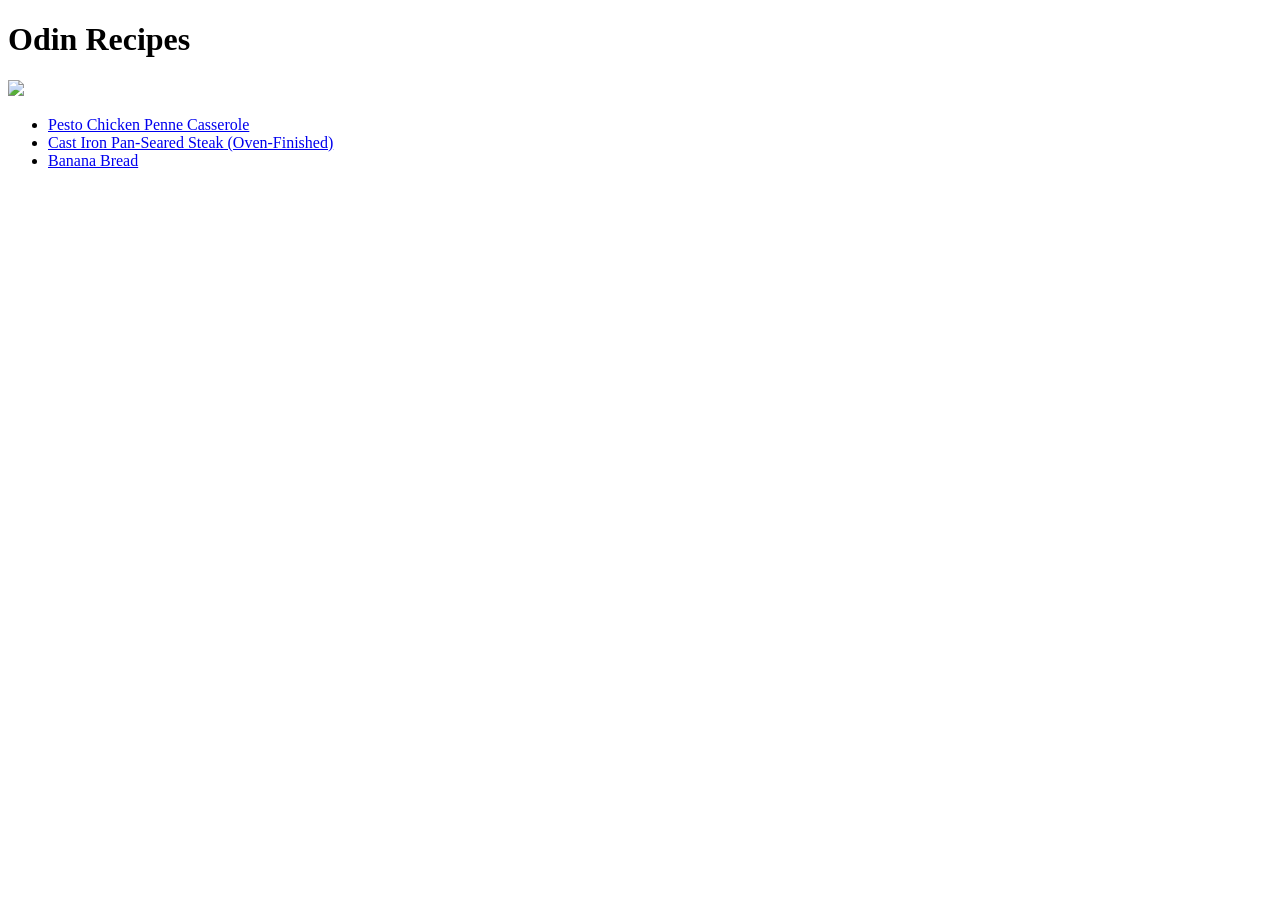
==== index.html @ e2006584 "Move index.html out of odin-recipe folder also fixed the links so it goes into the odin-recipes fold" ====
<!DOCTYPE html>
<html lang="en">
<head>
    <meta charset="UTF-8">
    <meta name="viewport" content="width=device-width, initial-scale=1.0">
    <title>Odin Recipes</title>
</head>
<body>
    <h1>Odin Recipes</h1>
    <img src="https://shorturl.at/oyFMR">
    <ul>
        <li><a href="odin-recipes/recipes/chicken-penne.html">Pesto Chicken Penne Casserole</a></li>
        <li><a href="odin-recipes/recipes/steak.html">Cast Iron Pan-Seared Steak (Oven-Finished)</a></li>
        <li><a href="odin-recipes/recipes/banana-bread.html">Banana Bread</a></li>
    </ul>
    
</body>
</html>
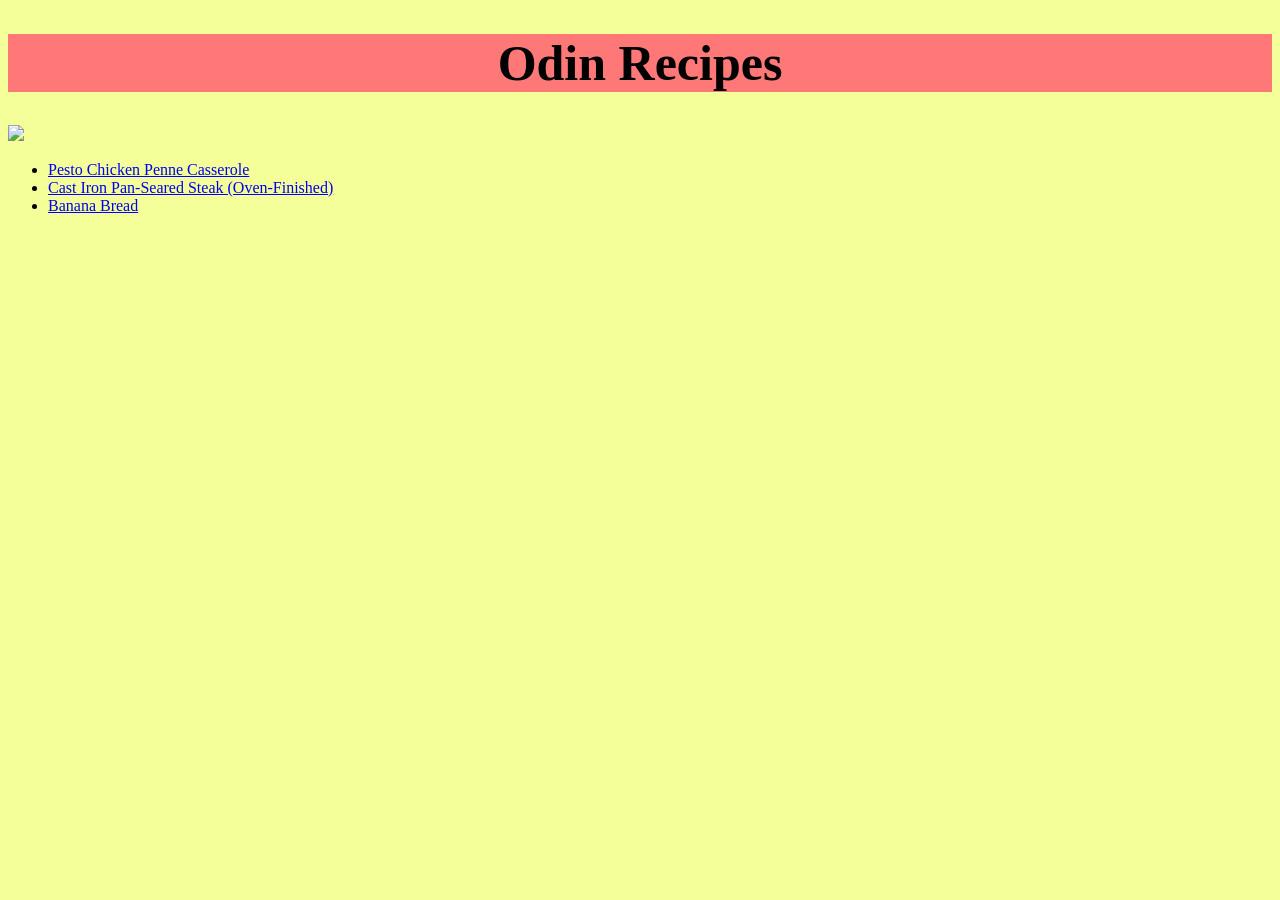
==== commit 7e163838: "Adding css to all html Added just some color to the background color to the html, resizing the heade" ====
--- a/index.html
+++ b/index.html
@@ -4,14 +4,15 @@
     <meta charset="UTF-8">
     <meta name="viewport" content="width=device-width, initial-scale=1.0">
     <title>Odin Recipes</title>
+    <link rel="stylesheet" href="./odin-recipes/css-style/style.css">
 </head>
 <body>
-    <h1>Odin Recipes</h1>
-    <img src="https://shorturl.at/oyFMR">
-    <ul>
-        <li><a href="odin-recipes/recipes/chicken-penne.html">Pesto Chicken Penne Casserole</a></li>
-        <li><a href="odin-recipes/recipes/steak.html">Cast Iron Pan-Seared Steak (Oven-Finished)</a></li>
-        <li><a href="odin-recipes/recipes/banana-bread.html">Banana Bread</a></li>
+    <h1 class="page-heading">Odin Recipes</h1>
+    <img class="main-img" src="https://shorturl.at/oyFMR">
+    <ul class="recipe-list">
+        <li class="pesto"><a href="odin-recipes/recipes/chicken-penne.html">Pesto Chicken Penne Casserole</a></li>
+        <li class="steak"><a href="odin-recipes/recipes/steak.html">Cast Iron Pan-Seared Steak (Oven-Finished)</a></li>
+        <li class="bread"><a href="odin-recipes/recipes/banana-bread.html">Banana Bread</a></li>
     </ul>
     
 </body>
--- a/odin-recipes/css-style/style.css
+++ b/odin-recipes/css-style/style.css
@@ -0,0 +1,19 @@
+html {
+    background-color: rgb(245, 255, 154);
+}
+
+h1 {
+    text-align: center;
+    background-color: rgb(255, 120, 120);
+    font-size: 50px;
+}
+
+h2 {
+    font-size: 25px;
+}
+
+img {
+    width: 500px;
+}
+
+
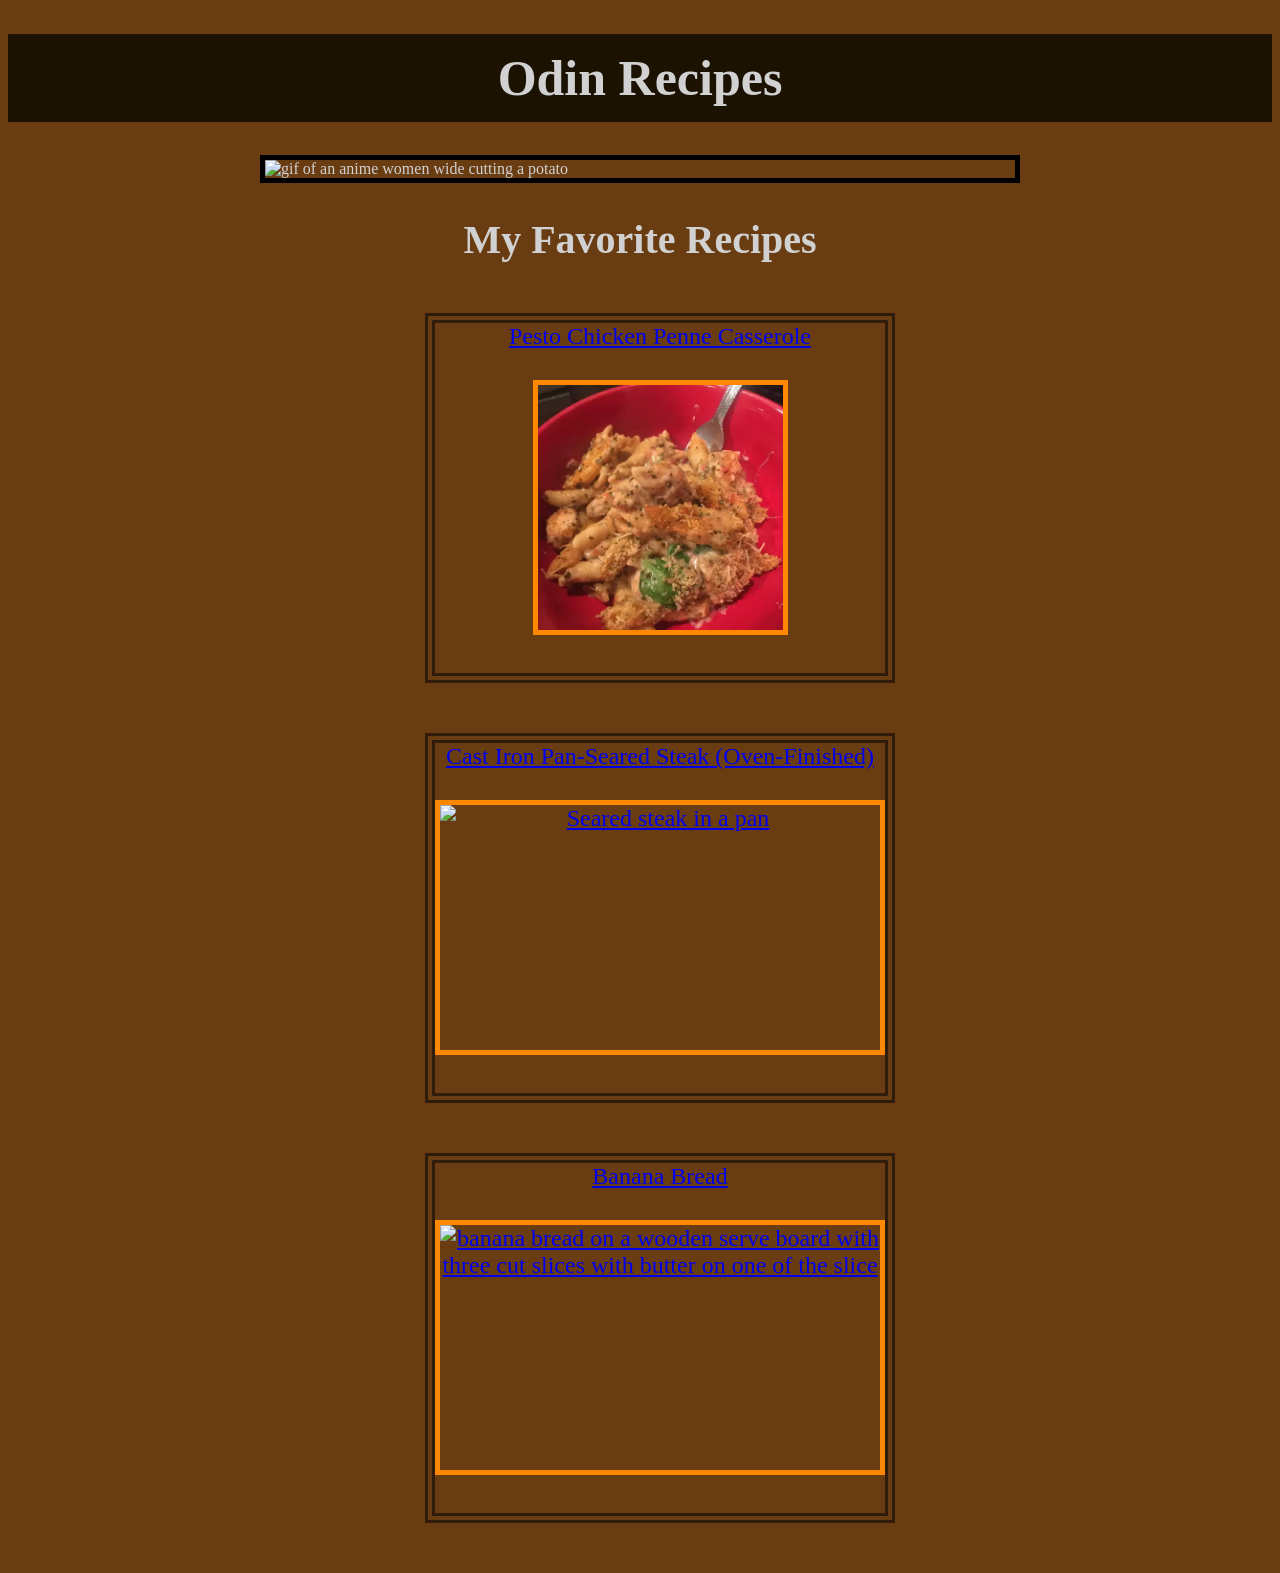
==== commit 856885df: "Changed css color and added padding and margins changed the previous lighter colors to darker colors" ====
--- a/index.html
+++ b/index.html
@@ -4,15 +4,16 @@
     <meta charset="UTF-8">
     <meta name="viewport" content="width=device-width, initial-scale=1.0">
     <title>Odin Recipes</title>
-    <link rel="stylesheet" href="./odin-recipes/css-style/style.css">
+    <link rel="stylesheet" href="./odin-recipes/css-style/index.css">
 </head>
 <body>
     <h1 class="page-heading">Odin Recipes</h1>
-    <img class="main-img" src="https://shorturl.at/oyFMR">
+    <img class="main-img" src="https://shorturl.at/oyFMR" alt="gif of an anime women wide cutting a potato">
+    <h2>My Favorite Recipes</h2>
     <ul class="recipe-list">
-        <li class="pesto"><a href="odin-recipes/recipes/chicken-penne.html">Pesto Chicken Penne Casserole</a></li>
-        <li class="steak"><a href="odin-recipes/recipes/steak.html">Cast Iron Pan-Seared Steak (Oven-Finished)</a></li>
-        <li class="bread"><a href="odin-recipes/recipes/banana-bread.html">Banana Bread</a></li>
+        <li class="pesto"><a href="odin-recipes/recipes/chicken-penne.html">Pesto Chicken Penne Casserole <img class="food-img" src="./odin-recipes/img/chicken-penne.webp"></a></li>
+        <li class="steak"><a href="odin-recipes/recipes/steak.html">Cast Iron Pan-Seared Steak (Oven-Finished) <img class="food-img" src="https://shorturl.at/jkvOU" alt="Seared steak in a pan"></a></li>
+        <li class="bread"><a href="odin-recipes/recipes/banana-bread.html">Banana Bread <img class="food-img" src="https://shorturl.at/yzKPS" alt="banana bread on a wooden serve board with three cut slices with butter on one of the slice"></a></li>
     </ul>
     
 </body>
--- a/odin-recipes/css-style/index.css
+++ b/odin-recipes/css-style/index.css
@@ -0,0 +1,43 @@
+html {
+    background-color: #693c11;
+}
+
+body {
+    color: #d1d1d1;
+}
+
+h1 {
+    text-align: center;
+    background-color: #1b1202;
+    font-size: 50px;
+    padding: 15px 0;
+}
+
+h2 {
+    font-size: 40px;
+    text-align: center;
+}
+
+.main-img {
+    width: 750px;
+    display: block;
+    margin: 0 auto;
+    border: 5px solid black;
+}
+
+li {
+    display: block;
+    border: 10px double rgb(49, 28, 11);
+    width: 450px;
+    height: 350px;
+    text-align: center;
+    margin: 50px auto;
+    font-size: 24px;
+}
+
+.food-img {
+    display: block;
+    height: 70%;
+    margin: 30px auto;
+    border: 5px #ff8800 solid;
+}
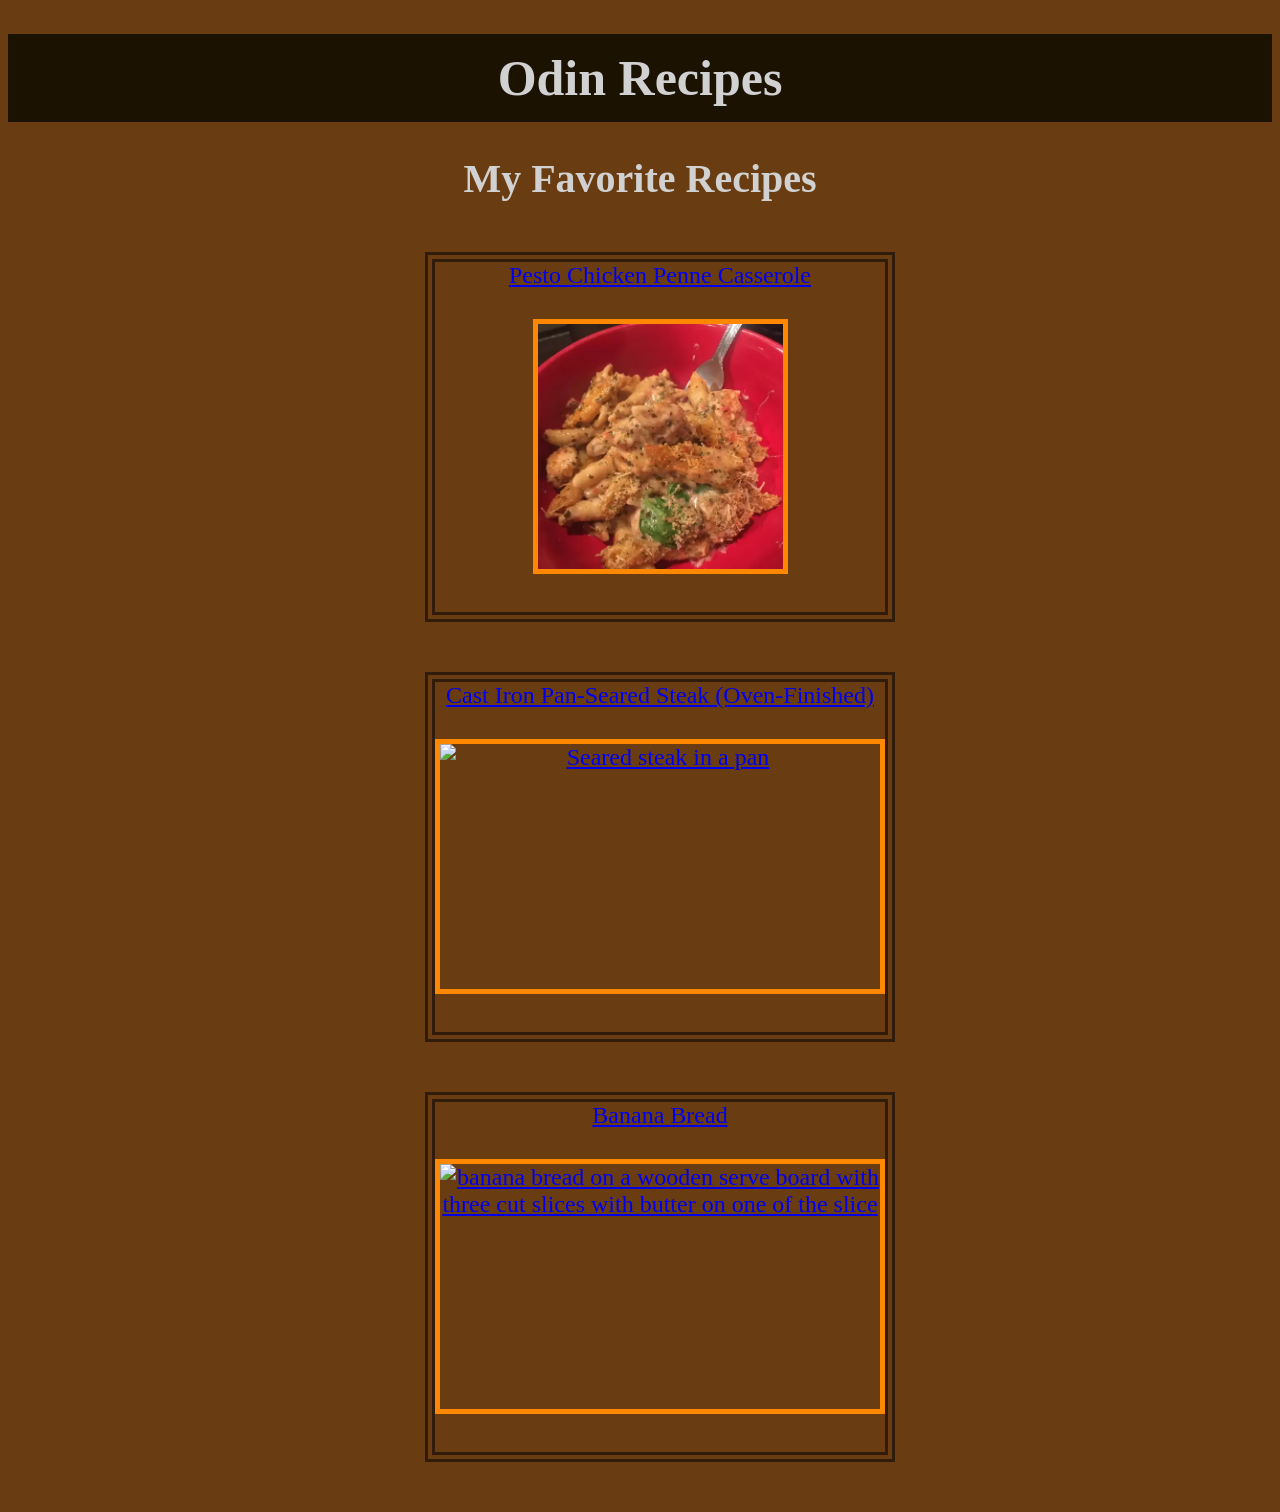
==== commit de6ecae5: "remove gif" ====
--- a/index.html
+++ b/index.html
@@ -8,7 +8,6 @@
 </head>
 <body>
     <h1 class="page-heading">Odin Recipes</h1>
-    <img class="main-img" src="https://shorturl.at/oyFMR" alt="gif of an anime women wide cutting a potato">
     <h2>My Favorite Recipes</h2>
     <ul class="recipe-list">
         <li class="pesto"><a href="odin-recipes/recipes/chicken-penne.html">Pesto Chicken Penne Casserole <img class="food-img" src="./odin-recipes/img/chicken-penne.webp"></a></li>
@@ -17,4 +16,4 @@
     </ul>
     
 </body>
-</html>+</html>
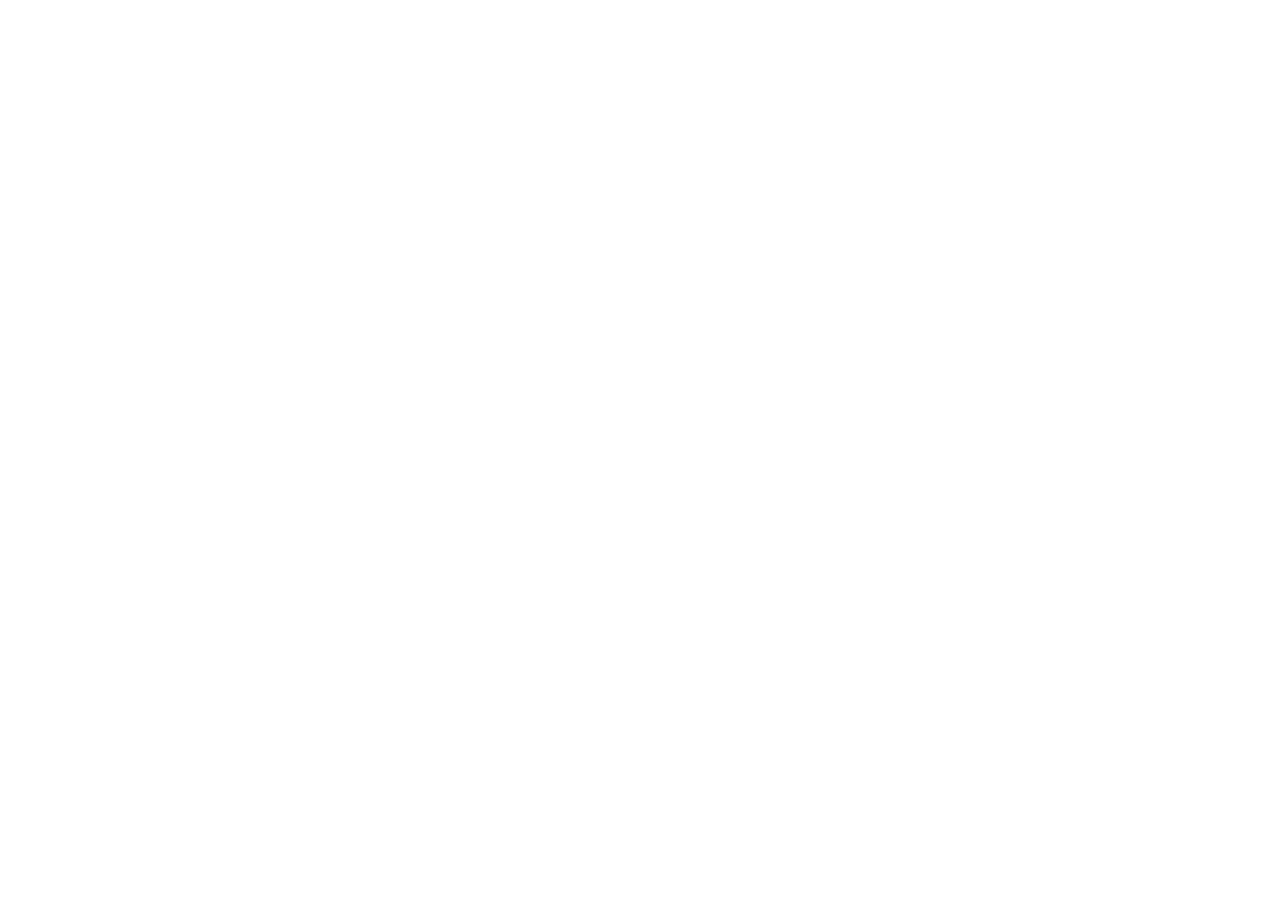
==== commit d2d597d7: "first commit" ====
--- a/index.html
+++ b/index.html
@@ -4,16 +4,8 @@
     <meta charset="UTF-8">
     <meta name="viewport" content="width=device-width, initial-scale=1.0">
     <title>Odin Recipes</title>
-    <link rel="stylesheet" href="./odin-recipes/css-style/index.css">
 </head>
 <body>
-    <h1 class="page-heading">Odin Recipes</h1>
-    <h2>My Favorite Recipes</h2>
-    <ul class="recipe-list">
-        <li class="pesto"><a href="odin-recipes/recipes/chicken-penne.html">Pesto Chicken Penne Casserole <img class="food-img" src="./odin-recipes/img/chicken-penne.webp"></a></li>
-        <li class="steak"><a href="odin-recipes/recipes/steak.html">Cast Iron Pan-Seared Steak (Oven-Finished) <img class="food-img" src="https://shorturl.at/jkvOU" alt="Seared steak in a pan"></a></li>
-        <li class="bread"><a href="odin-recipes/recipes/banana-bread.html">Banana Bread <img class="food-img" src="https://shorturl.at/yzKPS" alt="banana bread on a wooden serve board with three cut slices with butter on one of the slice"></a></li>
-    </ul>
     
 </body>
-</html>
+</html>
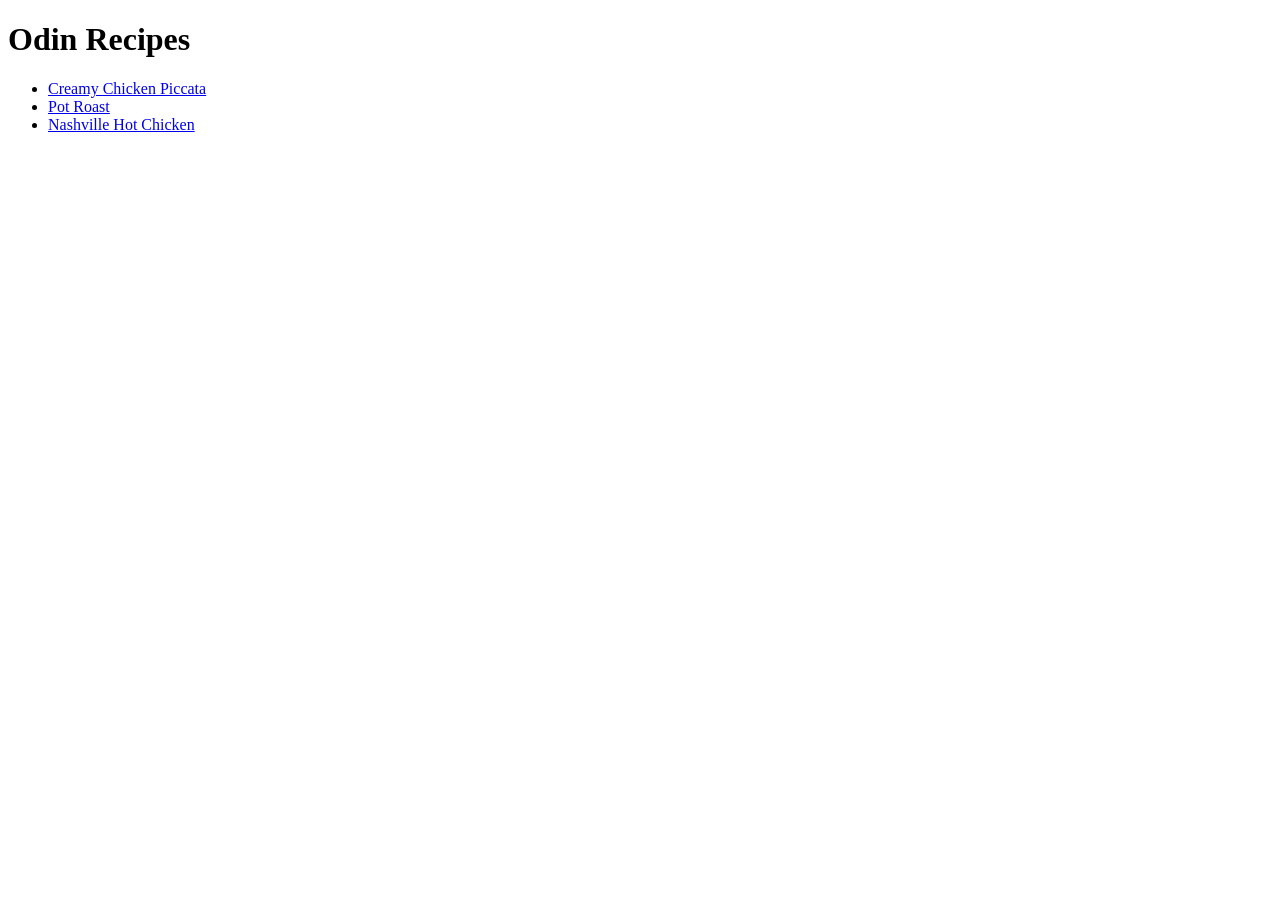
==== commit b043de00: "Finished index.html and added recipes html's" ====
--- a/index.html
+++ b/index.html
@@ -6,6 +6,11 @@
     <title>Odin Recipes</title>
 </head>
 <body>
-    
+    <h1>Odin Recipes</h1>
+    <ul>
+        <li><a href="recipes/pasta.html">Creamy Chicken Piccata</a></li>
+        <li><a href="recipes/roast.html">Pot Roast</a></li>
+        <li><a href="recipes/chicken.html">Nashville Hot Chicken</a></li>
+    </ul>
 </body>
 </html>
